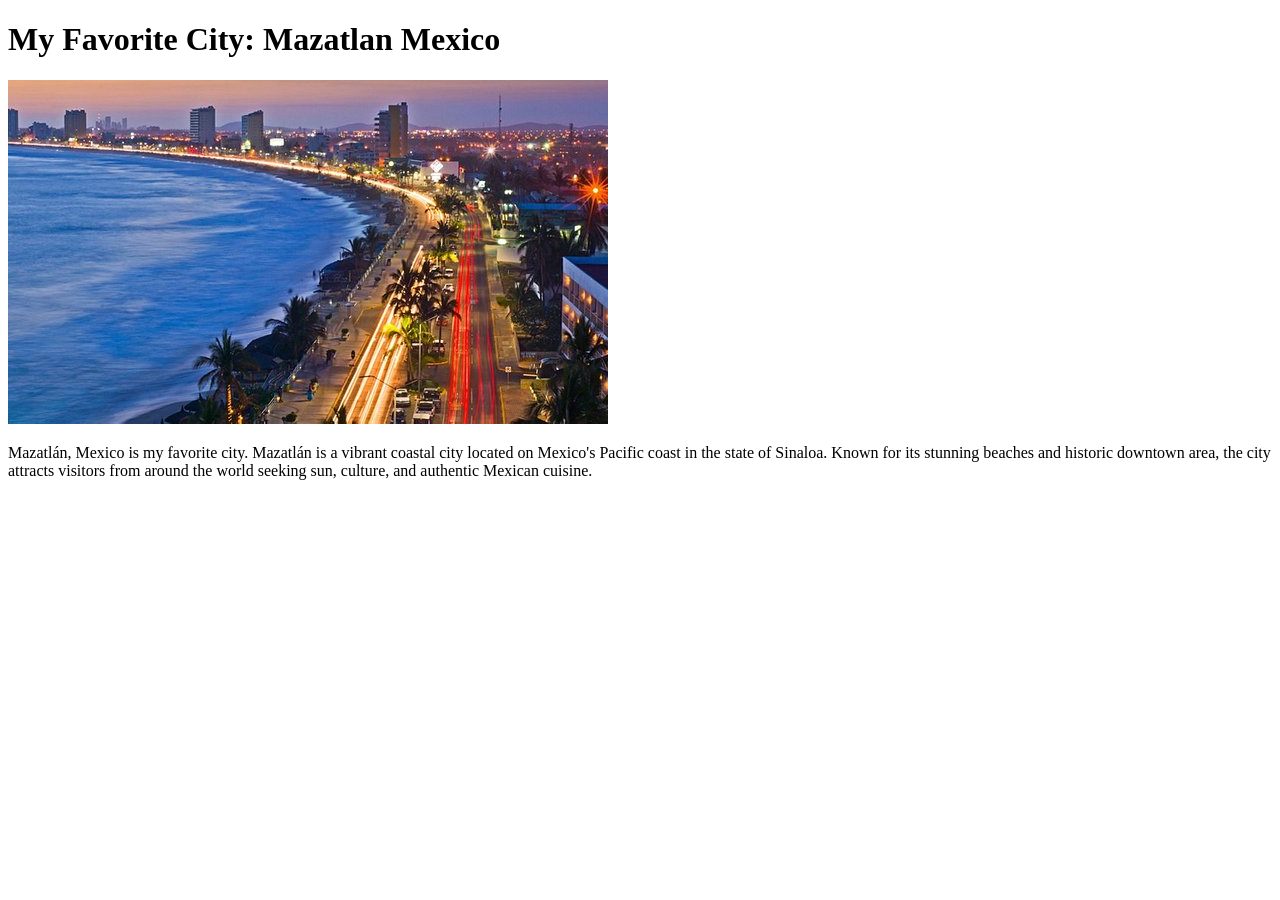
==== week01/favorite-city.html @ 88ffd2c4 "added image and followed along for html" ====
<!DOCTYPE html>
<html lang="en">

<head>
    <meta charset="UTF-8">
    <meta name="viewport" content="width=device-width, initial-scale=1.0">
    <title>My Favorite City</title>
</head>

<body>
    <h1>My Favorite City: Mazatlan Mexico</h1>
    <img src="./images/mazatlan-mexico.jpg" alt="Mazatlan at night" />
    <p>Mazatlán, Mexico is my favorite city. Mazatlán is a vibrant coastal city located on Mexico's
        Pacific coast in the state of Sinaloa. Known
        for its stunning beaches and historic downtown area, the city attracts visitors from around
        the
        world seeking sun, culture, and authentic Mexican cuisine. </p>
</body>

</html>
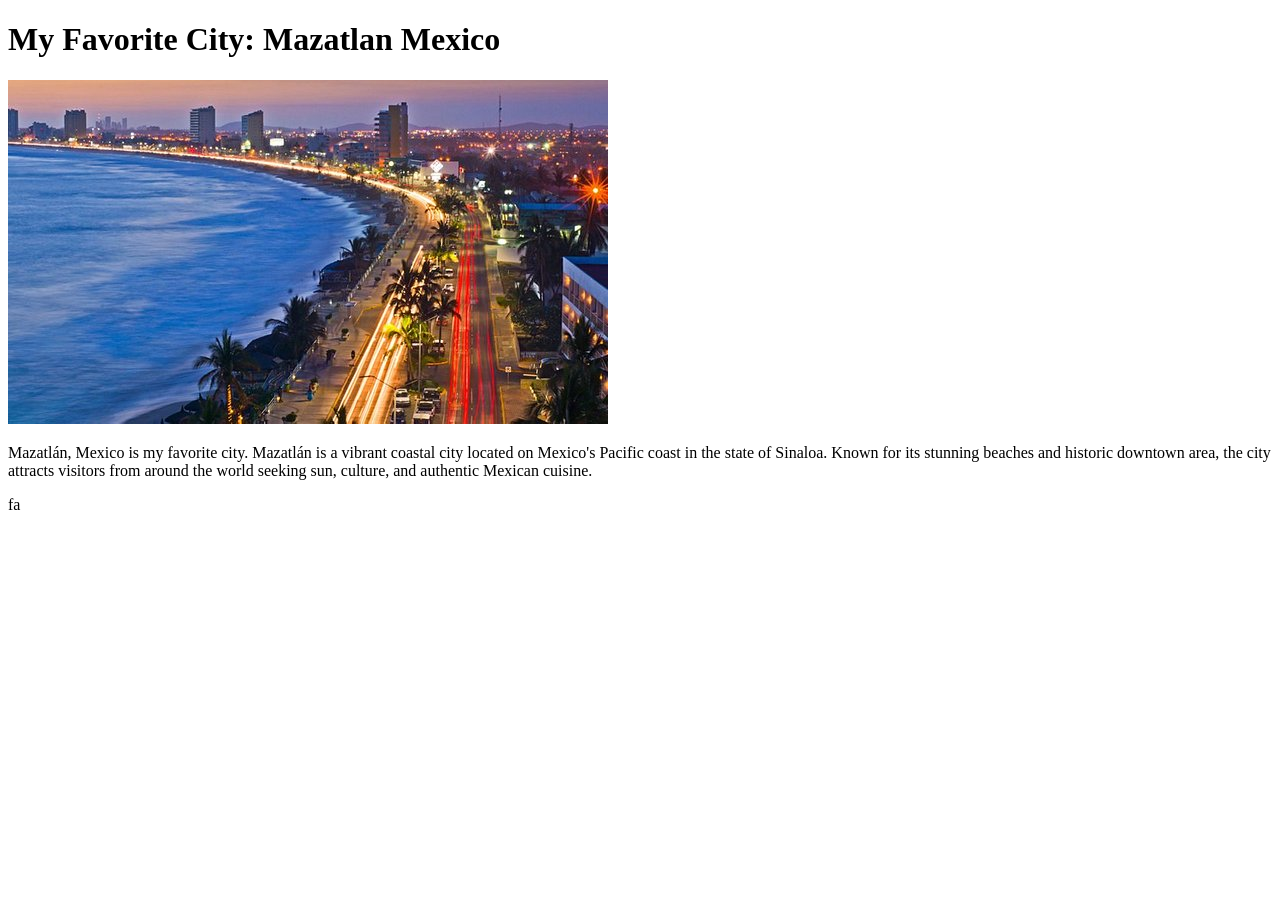
==== commit 22e701bc: "added picture and content to the home page" ====
--- a/week01/favorite-city.html
+++ b/week01/favorite-city.html
@@ -17,4 +17,4 @@
         world seeking sun, culture, and authentic Mexican cuisine. </p>
 </body>
 
-</html>+</html>fa
